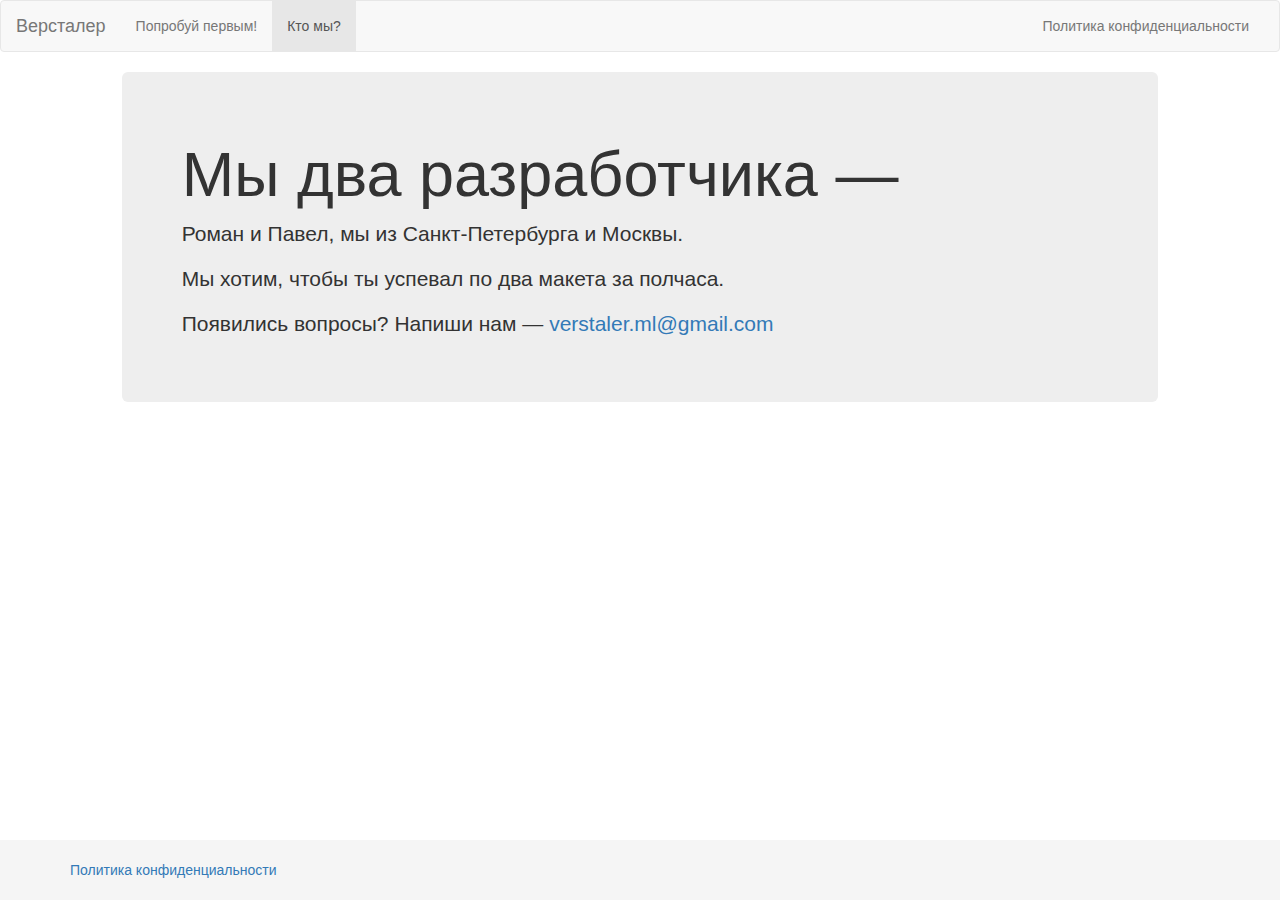
==== about.html @ 23334985 "landing upd, about & privacy add" ====
<!DOCTYPE html>
<html class="no-js" lang="ru">
    <head>
        <meta charset="utf-8">
        <meta content="IE=edge" http-equiv="X-UA-Compatible">
        <meta content="width=device-width, initial-scale=1" name="viewport">
        <title>
            Версталер - Кто мы?
        </title>
        <link href="css/sticky-footer.css" rel="stylesheet">
        <link href="https://cdnjs.cloudflare.com/ajax/libs/twitter-bootstrap/3.3.4/css/bootstrap.min.css" rel="stylesheet">
    <!--[if lt IE 9]>
        <script src="https://oss.maxcdn.com/html5shiv/3.7.2/html5shiv.min.js"></script>
        <script src="https://oss.maxcdn.com/respond/1.4.2/respond.min.js"></script>
    <![endif]-->
    </head>
    <body>
        <nav class="navbar navbar-default">
            <div class="container-fluid">
                <div class="navbar-header">
                    <button class="navbar-toggle collapsed" data-target="#bs-example-navbar-collapse-1" data-toggle="collapse" type="button">
                        <span class="sr-only">Меню</span>
                        <span class="icon-bar"></span>
                    </button>
                    <a class="navbar-brand" href="#">Версталер</a>
                </div>
                <div class="collapse navbar-collapse" id="bs-example-navbar-collapse-1">
                    <ul class="nav navbar-nav">
                        <li>
                            <a href="landing.html">Попробуй первым!</a>
                        </li>
                        <li class="active">
                            <a href="about.html">Кто мы?
                                <span class="sr-only">(текущий)</span>
                            </a>
                        </li>
                    </ul>
                    <ul class="nav navbar-nav navbar-right">
                        <li>
                            <a href="privacy.html">
                                Политика конфиденциальности
                            </a>
                        </li>
                    </ul>
                </div><!-- /.navbar-collapse -->
            </div><!-- /.container-fluid -->
        </nav>
        
        <div class="container-fluid">
            <div class="row">
                <div class="col-md-10 col-md-offset-1">
                    <div class="jumbotron">
                        <h1>Мы два разработчика &mdash; </h1>
                        <p>
                            Роман и Павел, мы из Санкт-Петербурга и Москвы.
                        </p>
                        <p>
                            Мы хотим, чтобы ты успевал по два макета за полчаса.
                        </p>
                        <p>
                            Появились вопросы? Напиши нам &mdash; 
                            <a
                                href="mailto:verstaler.ml@gmail.com?Subject=Версталер" target="_top">
                                verstaler.ml@gmail.com
                            </a>
                        </p>
                    </div>
                </div>
            </div>
        </div>
        
        <footer class="footer">
            <div class="container">
                <p class="vertical-text">
                    <a href="privacy.html">
                        Политика конфиденциальности
                    </a>
                </p>
            </div>
        </footer>
        
        <script src="https://ajax.googleapis.com/ajax/libs/jquery/1.11.2/jquery.min.js"></script>
        <script src="https://cdnjs.cloudflare.com/ajax/libs/twitter-bootstrap/3.3.4/js/bootstrap.min.js"></script>
    </body>
</html>
---- css/sticky-footer.css ----
/* Sticky footer styles
-------------------------------------------------- */
html {
  position: relative;
  min-height: 100%;
}
body {
  /* Margin bottom by footer height */
  margin-bottom: 60px;
}
.footer {
  position: absolute;
  bottom: 0;
  width: 100%;
  /* Set the fixed height of the footer here */
  height: 60px;
  background-color: #f5f5f5;
}

.vertical-text {
  /*height: 50px;*/
  margin-bottom: 0;
  line-height: 60px;
}
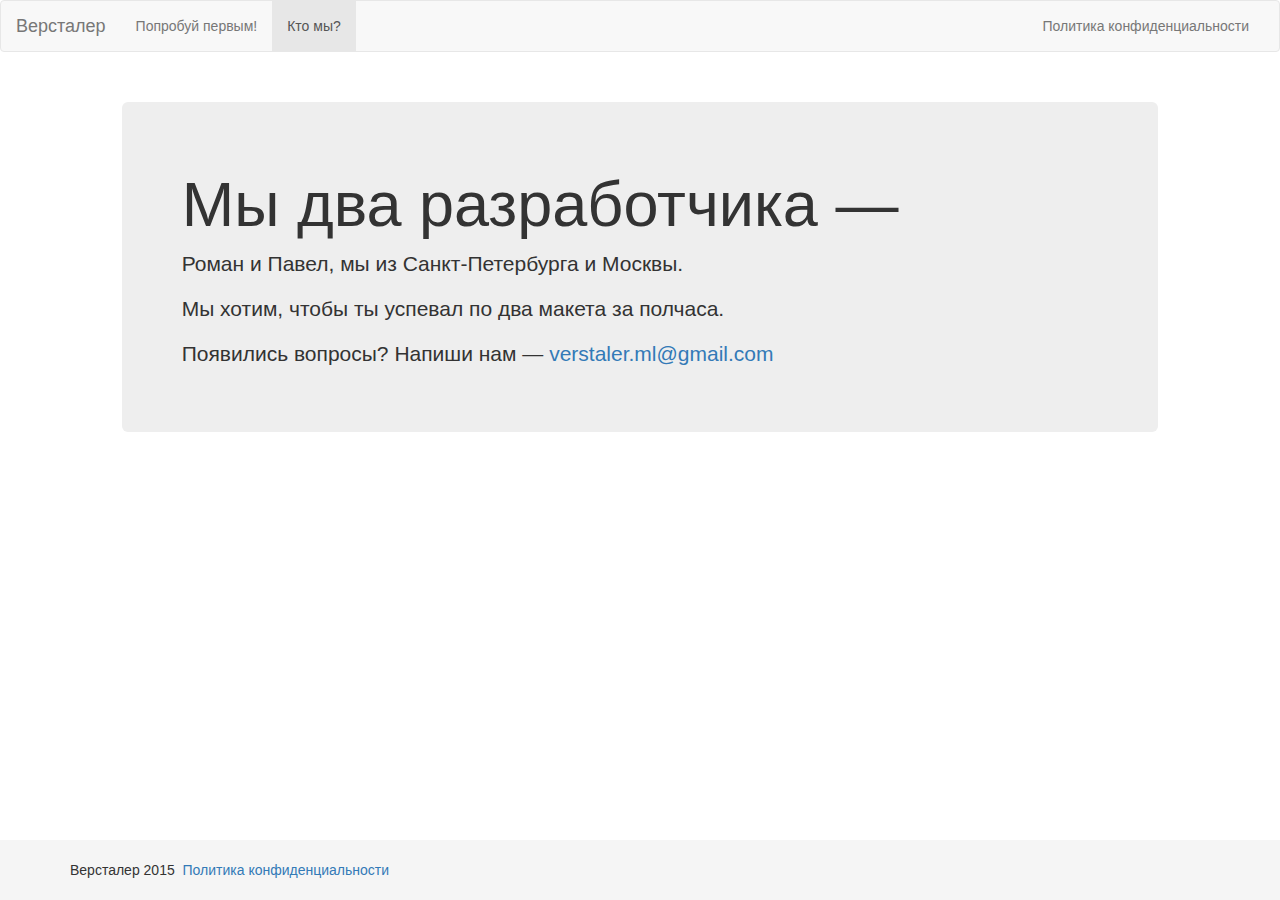
==== commit 697a9c68: "beauty add" ====
--- a/about.html
+++ b/about.html
@@ -7,6 +7,7 @@
         <title>
             Версталер - Кто мы?
         </title>
+        <link href="css/privacy.css" rel="stylesheet">
         <link href="css/sticky-footer.css" rel="stylesheet">
         <link href="https://cdnjs.cloudflare.com/ajax/libs/twitter-bootstrap/3.3.4/css/bootstrap.min.css" rel="stylesheet">
     <!--[if lt IE 9]>
@@ -46,7 +47,7 @@
             </div><!-- /.container-fluid -->
         </nav>
         
-        <div class="container-fluid">
+        <div class="container-fluid policy-panel">
             <div class="row">
                 <div class="col-md-10 col-md-offset-1">
                     <div class="jumbotron">
@@ -71,11 +72,12 @@
         
         <footer class="footer">
             <div class="container">
-                <p class="vertical-text">
+                <div class="vertical-text">
+                   Версталер 2015&nbsp;
                     <a href="privacy.html">
-                        Политика конфиденциальности
+                      Политика конфиденциальности
                     </a>
-                </p>
+                </div>
             </div>
         </footer>
         
--- a/css/privacy.css
+++ b/css/privacy.css
@@ -0,0 +1,4 @@
+.policy-panel {
+    margin-top: 50px;
+    margin-bottom: 85px;
+}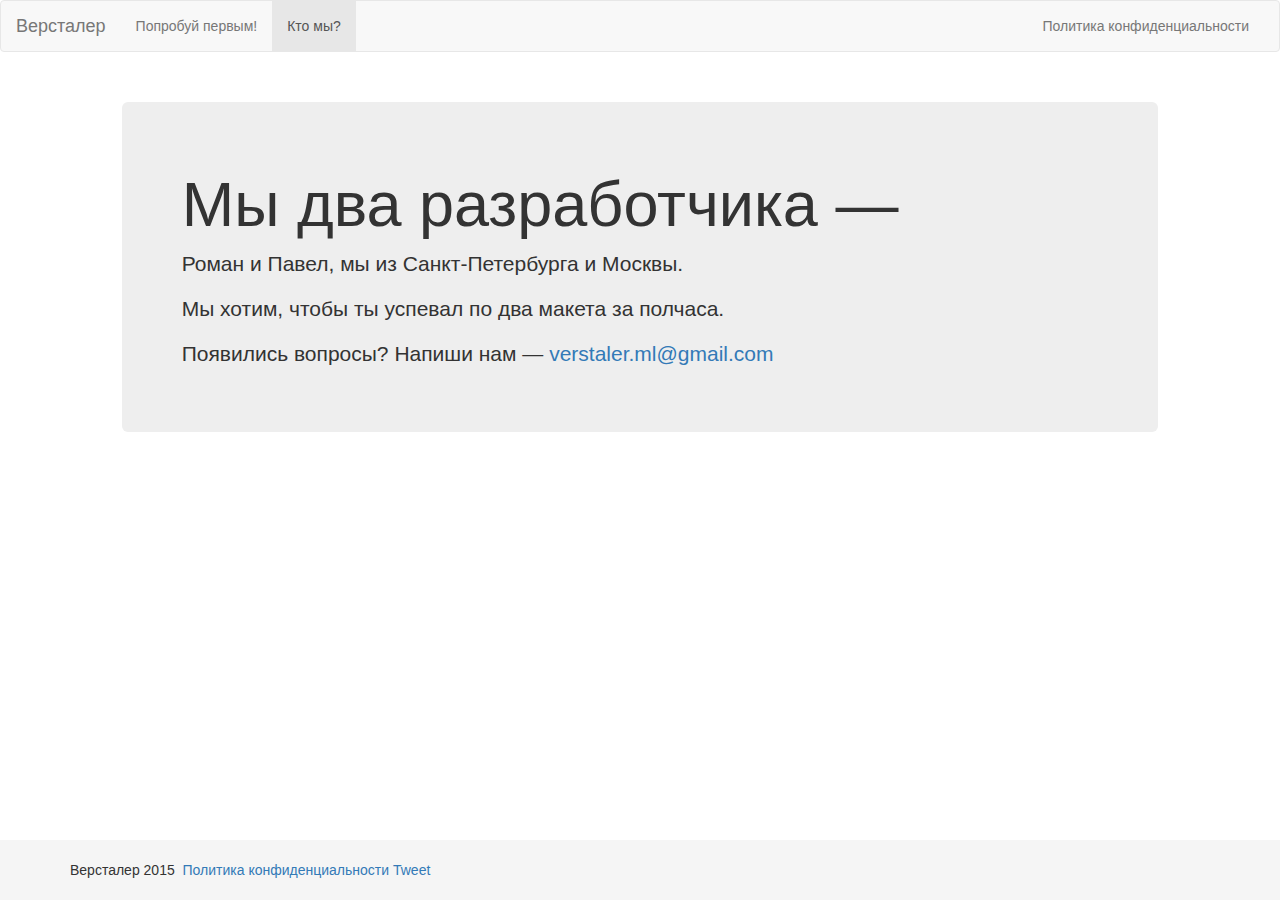
==== commit adbc2db3: "twitter button added on landing" ====
--- a/about.html
+++ b/about.html
@@ -77,6 +77,7 @@
                     <a href="privacy.html">
                       Политика конфиденциальности
                     </a>
+                    <a href="https://twitter.com/share" class="twitter-share-button" data-url="http://verstaler.ml/landing.html" data-text="Версталер - онлайн-редактор сайтов" data-size="large">Tweet</a> <script>!function(d,s,id){var js,fjs=d.getElementsByTagName(s)[0],p=/^http:/.test(d.location)?'http':'https';if(!d.getElementById(id)){js=d.createElement(s);js.id=id;js.src=p+'://platform.twitter.com/widgets.js';fjs.parentNode.insertBefore(js,fjs);}}(document, 'script', 'twitter-wjs');</script>
                 </div>
             </div>
         </footer>
